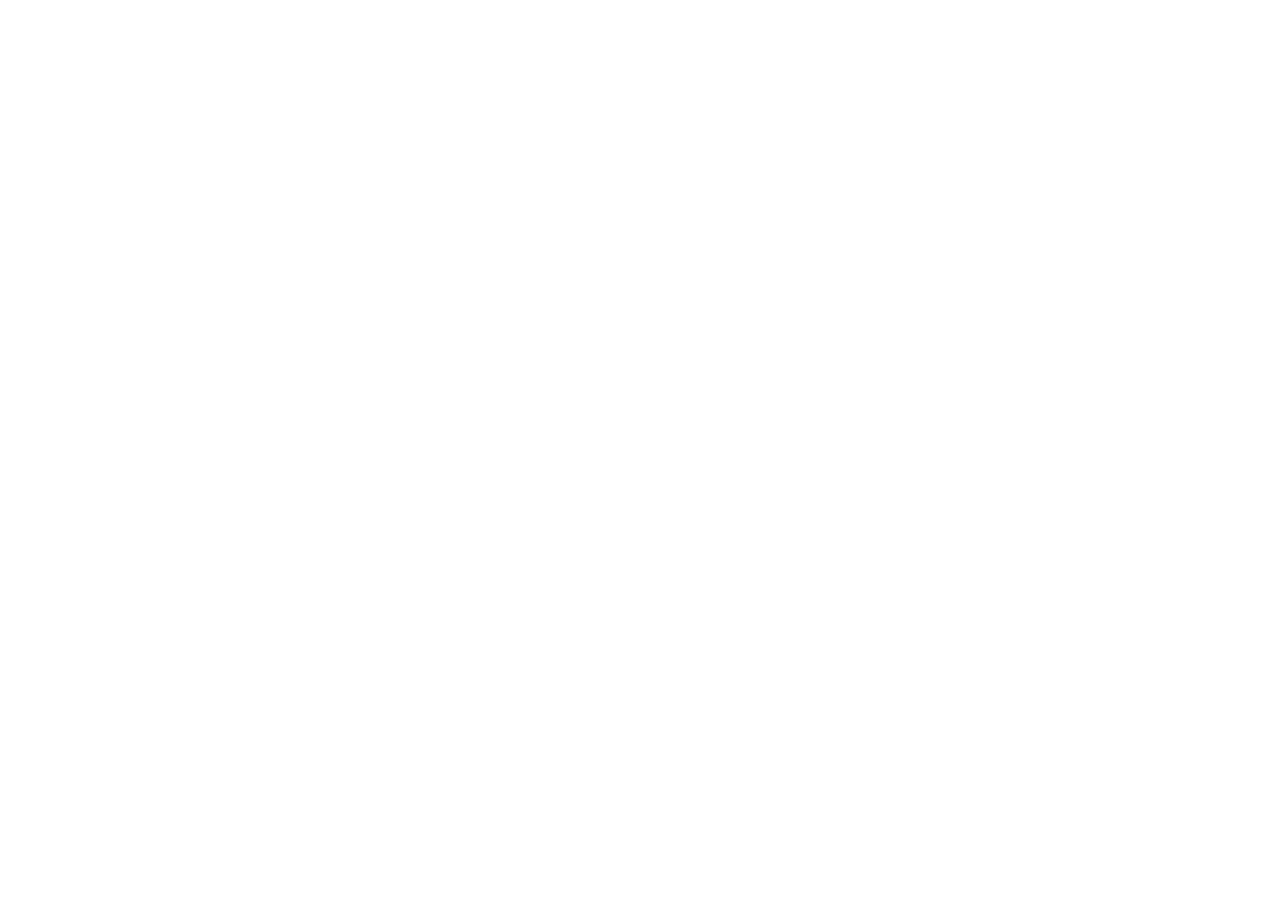
==== src/index.html @ b6ed73f4 "Initial commit" ====
<!DOCTYPE html>
<html lang="en">
  <head>
    <meta charset="UTF-8" />
    <link rel="icon" type="image/svg+xml" href="/favicon.svg" />
    <meta name="viewport" content="width=device-width, initial-scale=1.0" />
    <title>Vanilla App Template</title>
    <link rel="stylesheet" href="./css/styles.css" />
  </head>
  <body>
    <load src="./partials/header.html" icon-path="img/sprite.svg#logo" />

    <main>
      <!-- Loads the specified .html file -->
      <load src="./partials/vite-promo.html" />
      <load src="./partials/badges.html" />
    </main>

    <load src="./partials/footer.html" />

    <script type="module" src="./main.js"></script>
  </body>
</html>
---- src/css/styles.css ----
/**
  |============================
  | include css partials with
  | default @import url()
  |============================
*/
/* Common styles */
@import url('./reset.css');
@import url('./base.css');
@import url('./container.css');
@import url('./animations.css');

/* Sections style */
@import url('./header.css');
@import url('./vite-promo.css');
@import url('./badges.css');
@import url('./back-link.css');
@import url('./footer.css');
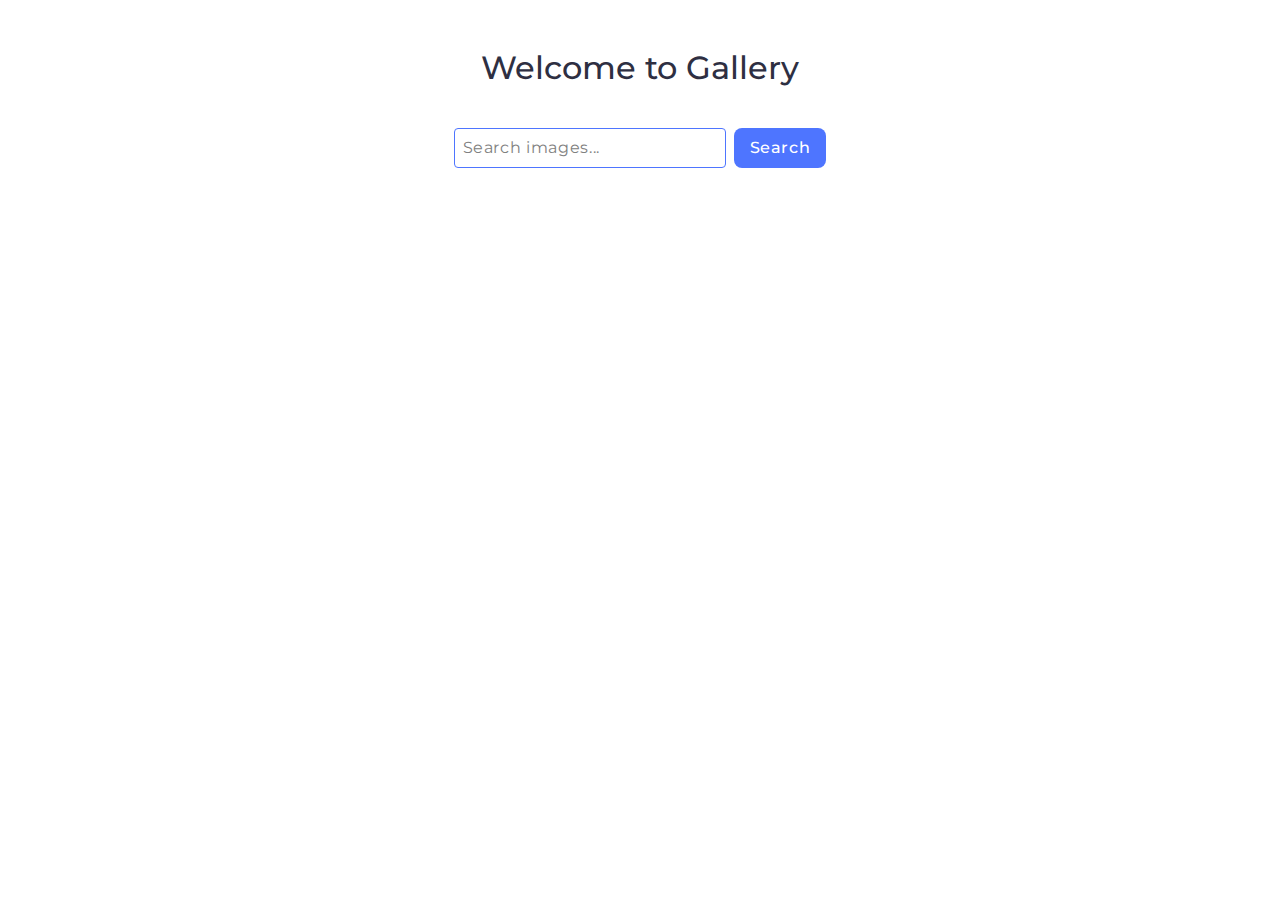
==== commit 4c0db633: "21" ====
--- a/src/index.html
+++ b/src/index.html
@@ -4,19 +4,35 @@
     <meta charset="UTF-8" />
     <link rel="icon" type="image/svg+xml" href="/favicon.svg" />
     <meta name="viewport" content="width=device-width, initial-scale=1.0" />
-    <title>Vanilla App Template</title>
+    <title>Homework 11</title>
+    <link
+      href="https://fonts.googleapis.com/css?family=Montserrat:regular,500,600,700"
+      rel="stylesheet"
+    />
     <link rel="stylesheet" href="./css/styles.css" />
   </head>
   <body>
-    <load src="./partials/header.html" icon-path="img/sprite.svg#logo" />
+    <section class="section">
+      <div class="container">
+        <h1 class="title">Welcome to Gallery</h1>
+        <form class="form">
+          <input
+            class="form-input"
+            type="text"
+            name="search"
+            placeholder="Search images..."
+            autofocus
+          />
+          <button class="form-btn" type="submit">Search</button>
+        </form>
 
-    <main>
-      <!-- Loads the specified .html file -->
-      <load src="./partials/vite-promo.html" />
-      <load src="./partials/badges.html" />
-    </main>
+        <ul class="gallery-list"></ul>
 
-    <load src="./partials/footer.html" />
+        <div class="loader-box">
+          <span class="loader"></span>
+        </div>
+      </div>
+    </section>
 
     <script type="module" src="./main.js"></script>
   </body>
--- a/src/css/styles.css
+++ b/src/css/styles.css
@@ -1,18 +1,4 @@
-/**
-  |============================
-  | include css partials with
-  | default @import url()
-  |============================
-*/
-/* Common styles */
-@import url('./reset.css');
-@import url('./base.css');
-@import url('./container.css');
-@import url('./animations.css');
-
-/* Sections style */
-@import url('./header.css');
-@import url('./vite-promo.css');
-@import url('./badges.css');
-@import url('./back-link.css');
-@import url('./footer.css');
+@import url("./reset.css");
+@import url("../../node_modules/izitoast/dist/css/iziToast.min.css");
+@import "../../node_modules/simplelightbox/dist/simple-lightbox.min.css";
+@import url("./section.css");
